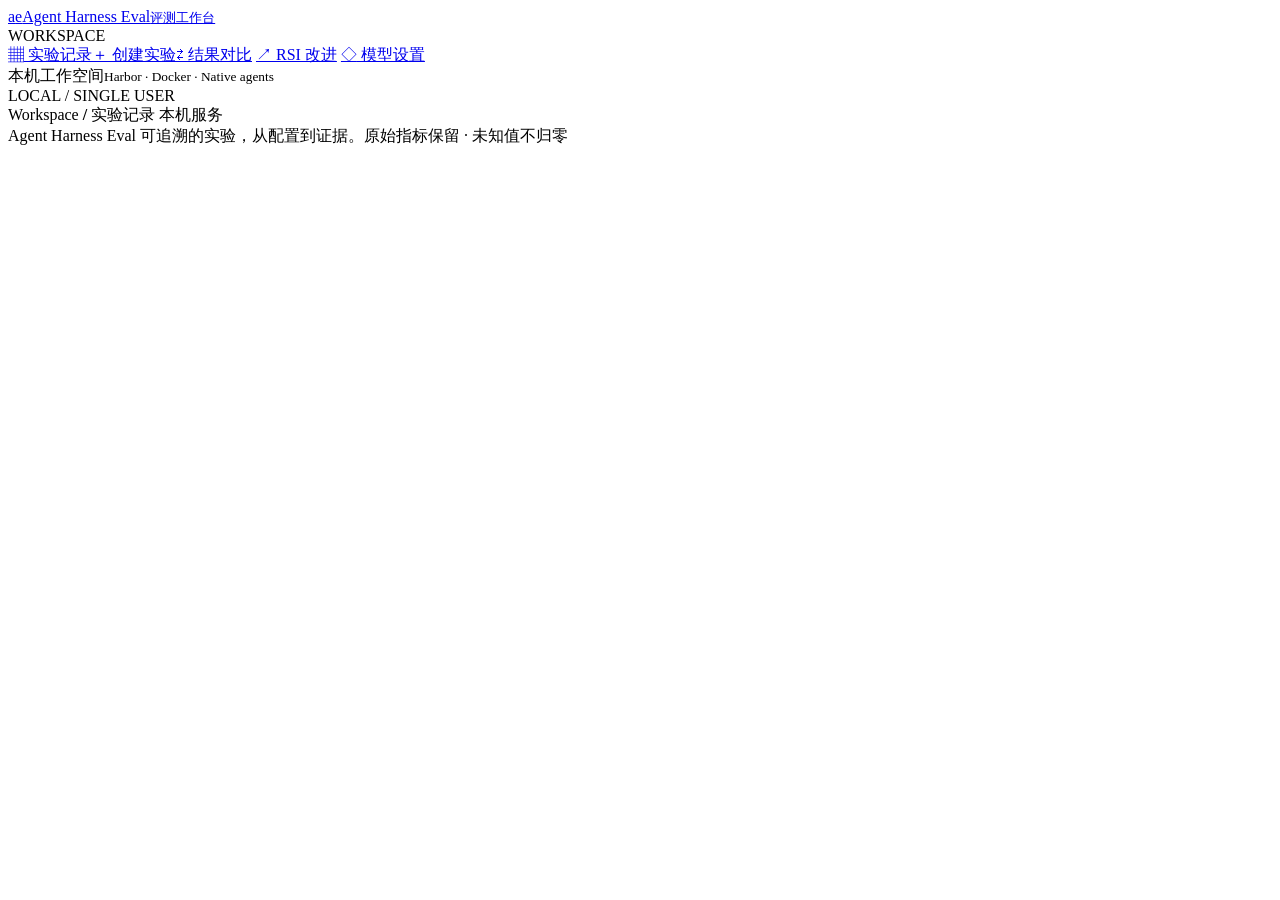
==== src/agent_harness_eval/static/index.html @ b80417ea "feat: share a global model pool across executor experiment and guardian scenes" ====
<!doctype html>
<html lang="zh-CN">
  <head>
    <meta charset="utf-8" />
    <meta name="viewport" content="width=device-width,initial-scale=1" />
    <title>Agent Harness Eval · 评测工作台</title>
    <link rel="stylesheet" href="/static/style.css" />
    <link rel="stylesheet" href="/static/rsi.css" />
    <link rel="stylesheet" href="/static/models.css" />
    <script defer src="/static/trace.js"></script>
    <script defer src="/static/comparison.js"></script>
    <script defer src="/static/rsi.js"></script>
    <script defer src="/static/models.js"></script>
    <script defer src="/static/app.js"></script>
  </head>
  <body>
    <aside class="sidebar">
      <a class="brand" href="#runs"
        ><span class="brand-mark">a<span>e</span></span
        ><span>Agent Harness Eval<small>评测工作台</small></span></a
      >
      <div class="nav-caption">WORKSPACE</div>
      <nav>
        <a href="#runs" data-nav="runs"><span>▦</span> 实验记录</a
        ><a href="#create" data-nav="create"><span>＋</span> 创建实验</a
        ><a href="#compare" data-nav="compare"><span>⇄</span> 结果对比</a>
        <a href="#rsi" data-nav="rsi"><span>↗</span> RSI 改进</a>
        <a href="#models" data-nav="models"><span>◇</span> 模型设置</a>
      </nav>
      <div class="sidebar-bottom">
        <span class="dot"></span> 本机工作空间<small
          >Harbor · Docker · Native agents</small
        >
        <div class="local-tag">LOCAL / SINGLE USER</div>
      </div>
    </aside>
    <main>
      <header class="topbar">
        <span>Workspace <b>/</b> <span id="breadcrumb">实验记录</span></span
        ><span class="connection" id="connection"
          ><i class="dot"></i> 本机服务</span
        >
      </header>
      <div id="notice" role="status" aria-live="polite"></div>
      <div id="view"></div>
      <footer>
        Agent Harness Eval <span>可追溯的实验，从配置到证据。</span
        ><span>原始指标保留 · 未知值不归零</span>
      </footer>
    </main>
    <template id="runs-template"
      ><section class="page-head">
        <div>
          <div class="eyebrow">EXPERIMENTS</div>
          <h1>每次实验，都有据可查。</h1>
          <p>统一查看评测进度、执行结果与历史记录。</p>
        </div>
        <a class="button primary" href="#create">＋ 创建实验</a>
      </section>
      <section class="stats" id="stats"></section>
      <section class="panel">
        <div class="panel-heading">
          <div>
            <h2>实验记录 <span class="count" id="run-count"></span></h2>
            <p>
              默认展示已复核的真实结果。记录数不是题目数；一题可由多个 Agent
              多次执行。
            </p>
          </div>
          <label class="search"
            ><span>⌕</span
            ><input
              id="search"
              type="search"
              placeholder="搜索名称、Agent 或 benchmark"
              aria-label="搜索实验"
          /></label>
        </div>
        <div class="filters" id="filters">
          <button data-filter="effective" class="active">有效真实结果</button>
          <button data-filter="real">全部真实评测</button>
          <button data-filter="selftest">平台自测</button>
          <button data-filter="debug">调试记录</button>
          <button data-filter="all">全部记录</button>
        </div>
        <div class="table-wrap">
          <table>
            <thead>
              <tr>
                <th>实验 / Benchmark</th>
                <th>Agent</th>
                <th>模式</th>
                <th>状态</th>
                <th>批次完成 / 计划</th>
                <th>创建时间</th>
                <th></th>
              </tr>
            </thead>
            <tbody id="run-rows"></tbody>
          </table>
        </div>
        <div id="empty" class="empty" hidden>
          这里还没有匹配的实验。<br /><a href="#create">从模板创建一次评测 →</a>
        </div>
      </section></template
    >
    <template id="create-template"
      ><section class="page-head">
        <div>
          <div class="eyebrow">NEW EXPERIMENT</div>
          <h1>创建一次可复现的实验。</h1>
          <p>从已配置的模板出发，选择本次运行的范围。</p>
        </div>
        <a class="button" href="#runs">返回实验记录</a>
      </section>
      <form id="create-form">
        <div class="create-grid">
          <div>
            <section class="panel form-panel">
              <div class="step-label">
                01
                <h2>选择实验模板</h2>
              </div>
              <label
                >实验模板<select id="template" name="template" required></select
              ></label>
              <div class="callout" id="template-info"></div>
              <label
                >实验名称<input
                  name="name"
                  id="experiment-name"
                  pattern="[a-z0-9][a-z0-9_-]*"
                  maxlength="80"
                  required
                /><small>使用小写字母、数字、连字符或下划线。</small></label
              >
            </section>
            <section class="panel form-panel">
              <div class="step-label">
                02
                <h2>确定评测范围</h2>
              </div>
              <fieldset>
                <legend>参与 Agent</legend>
                <div id="agent-options" class="check-options"></div>
              </fieldset>
              <fieldset>
                <legend>评测任务</legend>
                <div id="task-options" class="check-options"></div>
              </fieldset>
            </section>
            <section class="panel form-panel">
              <div class="step-label">
                03
                <h2>运行参数</h2>
              </div>
              <div class="field-grid">
                <label
                  >重复次数<input
                    type="number"
                    name="attempts"
                    min="1"
                    max="100"
                    required /></label
                ><label
                  >任务并发<input
                    type="number"
                    name="concurrency"
                    min="1"
                    max="16"
                    required /></label
                ><label
                  >Agent 超时（秒）<input
                    type="number"
                    name="timeout_seconds"
                    min="1"
                    max="86400"
                    required /></label
                ><label
                  >CPU 核数<input
                    type="number"
                    name="cpus"
                    min="1"
                    max="64"
                    required /></label
                ><label
                  >内存（MiB）<input
                    type="number"
                    name="memory_mb"
                    min="256"
                    max="131072"
                    required
                /></label>
              </div>
            </section>
          </div>
          <aside class="panel summary">
            <div class="eyebrow">RUN SUMMARY</div>
            <h2>本次运行</h2>
            <div class="big-number" id="expected">—</div>
            <p>计划执行的任务次数</p>
            <div class="summary-rule"></div>
            <p id="summary-model"></p>
            <p>一个实验按序执行，实验内部按所选并发运行。</p>
            <p>提交时保存配置、任务和 Agent 包，结果写入独立目录。</p>
            <label id="live-confirm" class="check-card" hidden
              ><input
                type="checkbox"
                name="confirm_unbounded"
              />确认本次真实模型运行不设费用上限</label
            >
            <div id="form-error" class="error" role="alert"></div>
            <button class="button primary" id="submit" type="submit">
              创建并加入队列 →</button
            ><small>历史实验不会被覆盖。</small>
          </aside>
        </div>
      </form></template
    >
  </body>
</html>
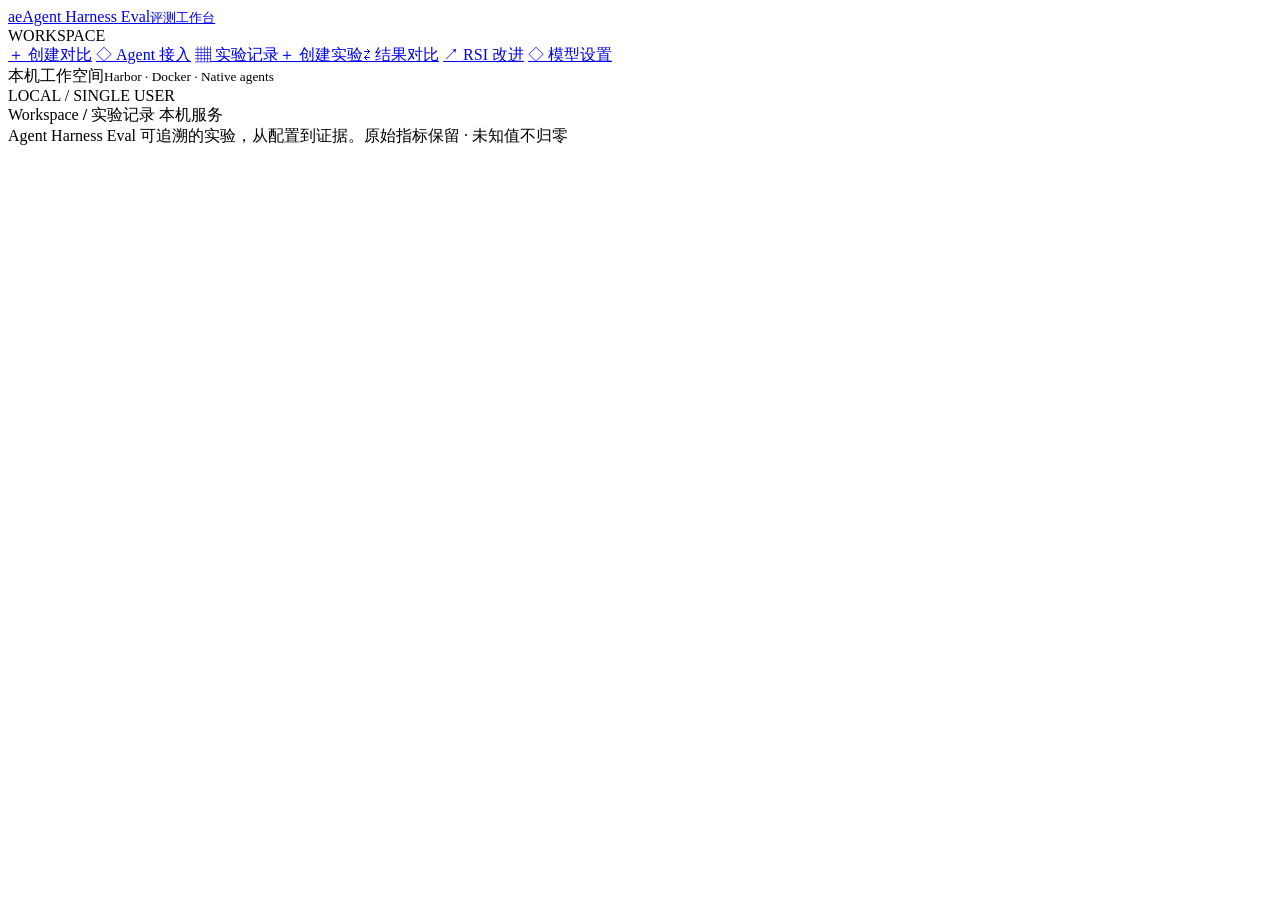
==== commit d76453b7: "feat: connect local agent onboarding and comparison preflight" ====
--- a/src/agent_harness_eval/static/index.html
+++ b/src/agent_harness_eval/static/index.html
@@ -11,6 +11,7 @@
     <script defer src="/static/comparison.js"></script>
     <script defer src="/static/rsi.js"></script>
     <script defer src="/static/models.js"></script>
+    <script defer src="/static/integrations.js"></script>
     <script defer src="/static/app.js"></script>
   </head>
   <body>
@@ -21,6 +22,8 @@
       >
       <div class="nav-caption">WORKSPACE</div>
       <nav>
+        <a href="#setup" data-nav="setup"><span>＋</span> 创建对比</a>
+        <a href="#integrations" data-nav="integrations"><span>◇</span> Agent 接入</a>
         <a href="#runs" data-nav="runs"><span>▦</span> 实验记录</a
         ><a href="#create" data-nav="create"><span>＋</span> 创建实验</a
         ><a href="#compare" data-nav="compare"><span>⇄</span> 结果对比</a>
@@ -63,7 +66,7 @@
           <div>
             <h2>实验记录 <span class="count" id="run-count"></span></h2>
             <p>
-              默认展示已复核的真实结果。记录数不是题目数；一题可由多个 Agent
+              默认展示全部真实评测，包含未复核的实验。记录数不是题目数；一题可由多个 Agent
               多次执行。
             </p>
           </div>
@@ -77,8 +80,8 @@
           /></label>
         </div>
         <div class="filters" id="filters">
-          <button data-filter="effective" class="active">有效真实结果</button>
-          <button data-filter="real">全部真实评测</button>
+          <button data-filter="real" class="active">全部真实评测</button>
+          <button data-filter="effective">有效真实结果</button>
           <button data-filter="selftest">平台自测</button>
           <button data-filter="debug">调试记录</button>
           <button data-filter="all">全部记录</button>
@@ -91,7 +94,7 @@
                 <th>Agent</th>
                 <th>模式</th>
                 <th>状态</th>
-                <th>批次完成 / 计划</th>
+                <th>尝试结束 / 计划</th>
                 <th>创建时间</th>
                 <th></th>
               </tr>
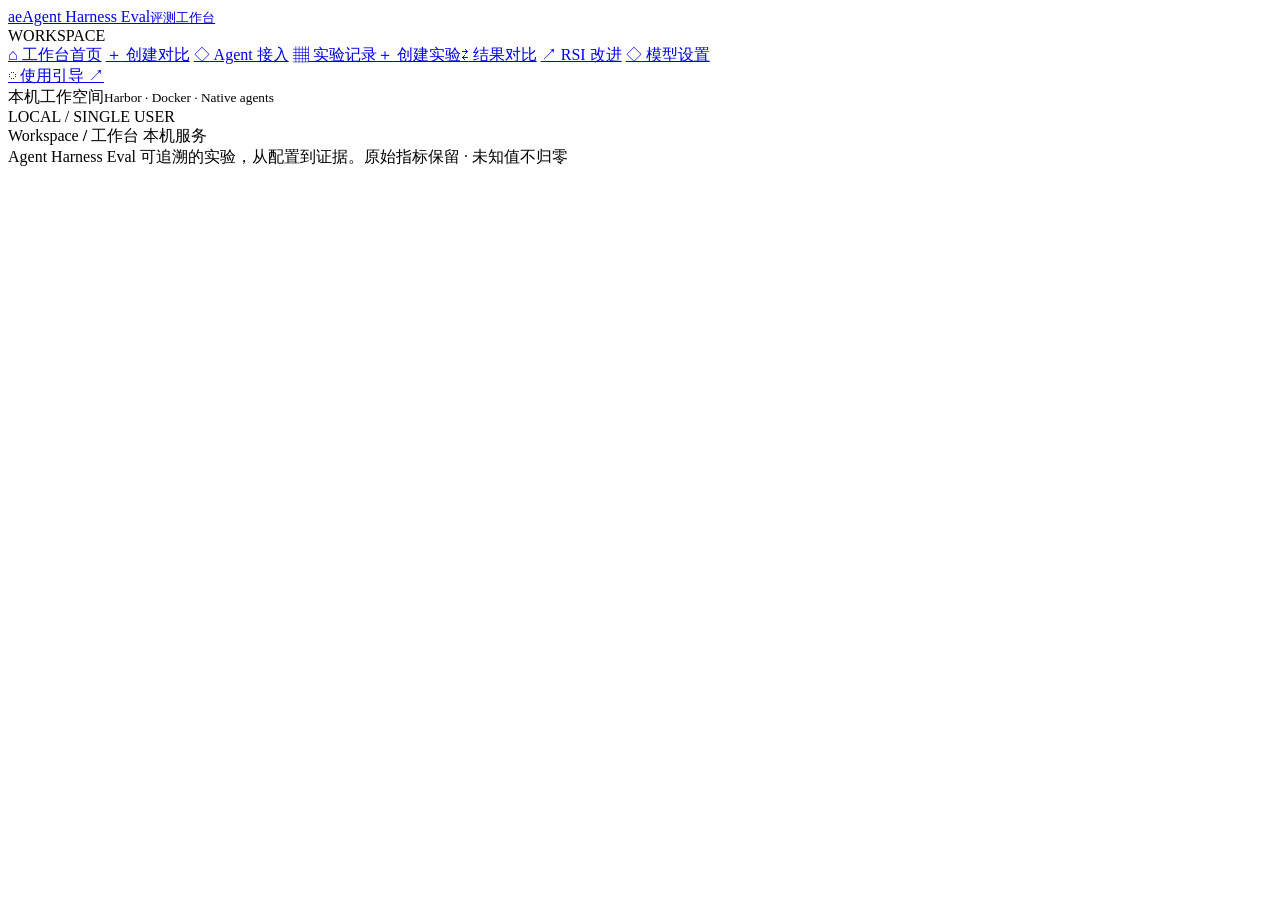
==== commit c7153732: "feat: add dedicated onboarding and workspace home pages" ====
--- a/src/agent_harness_eval/static/index.html
+++ b/src/agent_harness_eval/static/index.html
@@ -5,23 +5,26 @@
     <meta name="viewport" content="width=device-width,initial-scale=1" />
     <title>Agent Harness Eval · 评测工作台</title>
     <link rel="stylesheet" href="/static/style.css" />
-    <link rel="stylesheet" href="/static/rsi.css" />
+    <link rel="stylesheet" href="/static/rsi.css?v=20261027-onboarding" />
     <link rel="stylesheet" href="/static/models.css" />
+    <link rel="stylesheet" href="/static/home.css?v=20261028" />
     <script defer src="/static/trace.js"></script>
     <script defer src="/static/comparison.js"></script>
-    <script defer src="/static/rsi.js"></script>
-    <script defer src="/static/models.js"></script>
-    <script defer src="/static/integrations.js"></script>
+    <script defer src="/static/rsi.js?v=20261027-onboarding"></script>
+    <script defer src="/static/models.js?v=20261027-onboarding"></script>
+    <script defer src="/static/integrations.js?v=20261027-onboarding"></script>
+    <script defer src="/static/home.js?v=20261028"></script>
     <script defer src="/static/app.js"></script>
   </head>
   <body>
     <aside class="sidebar">
-      <a class="brand" href="#runs"
+      <a class="brand" href="#home"
         ><span class="brand-mark">a<span>e</span></span
         ><span>Agent Harness Eval<small>评测工作台</small></span></a
       >
       <div class="nav-caption">WORKSPACE</div>
       <nav>
+        <a href="#home" data-nav="home"><span>⌂</span> 工作台首页</a>
         <a href="#setup" data-nav="setup"><span>＋</span> 创建对比</a>
         <a href="#integrations" data-nav="integrations"><span>◇</span> Agent 接入</a>
         <a href="#runs" data-nav="runs"><span>▦</span> 实验记录</a
@@ -30,6 +33,7 @@
         <a href="#rsi" data-nav="rsi"><span>↗</span> RSI 改进</a>
         <a href="#models" data-nav="models"><span>◇</span> 模型设置</a>
       </nav>
+      <a class="guide-nav" href="#welcome" data-nav="welcome"><span>◌</span> 使用引导 <span>↗</span></a>
       <div class="sidebar-bottom">
         <span class="dot"></span> 本机工作空间<small
           >Harbor · Docker · Native agents</small
@@ -39,12 +43,13 @@
     </aside>
     <main>
       <header class="topbar">
-        <span>Workspace <b>/</b> <span id="breadcrumb">实验记录</span></span
+        <span>Workspace <b>/</b> <span id="breadcrumb">工作台</span></span
         ><span class="connection" id="connection"
           ><i class="dot"></i> 本机服务</span
         >
       </header>
       <div id="notice" role="status" aria-live="polite"></div>
+      <div id="guide-return" hidden></div>
       <div id="view"></div>
       <footer>
         Agent Harness Eval <span>可追溯的实验，从配置到证据。</span
@@ -58,7 +63,7 @@
           <h1>每次实验，都有据可查。</h1>
           <p>统一查看评测进度、执行结果与历史记录。</p>
         </div>
-        <a class="button primary" href="#create">＋ 创建实验</a>
+        <a class="button primary" href="#setup">＋ 创建对比</a>
       </section>
       <section class="stats" id="stats"></section>
       <section class="panel">
@@ -206,6 +211,10 @@
             <p id="summary-model"></p>
             <p>一个实验按序执行，实验内部按所选并发运行。</p>
             <p>提交时保存配置、任务和 Agent 包，结果写入独立目录。</p>
+            <label id="official-regrade-option" class="check-card" hidden>
+              <input type="checkbox" name="official_regrade" />启用官方 SWE 复评
+            </label>
+            <small id="official-regrade-hint" hidden>关闭后仅运行 Harbor 原始评分，跳过额外的官方测试重放。</small>
             <label id="live-confirm" class="check-card" hidden
               ><input
                 type="checkbox"
